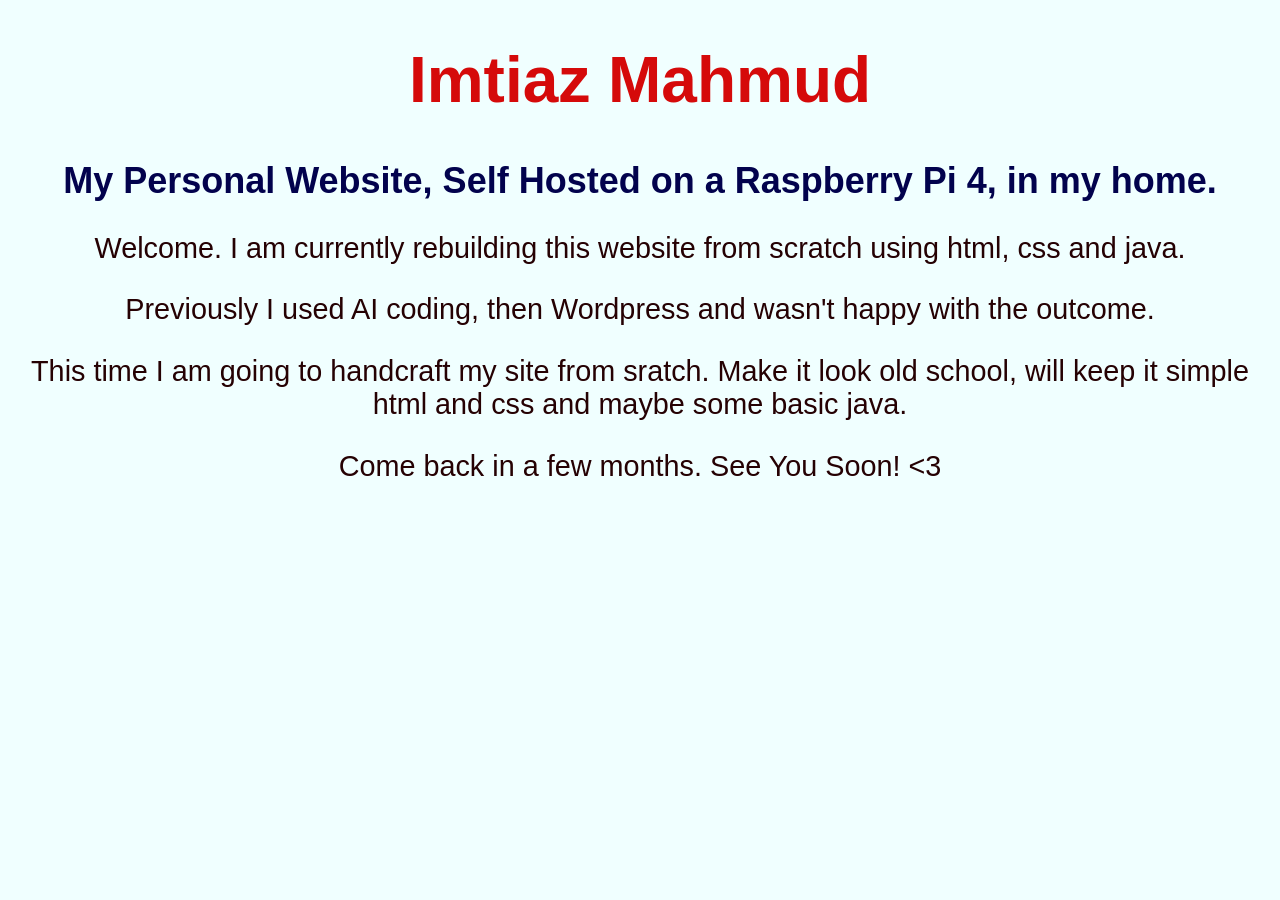
==== index.html @ 999d901f "First Website Stracture" ====
<!DOCTYPE html>
<html lang="en">
<head>
    <meta charset="UTF-8">
    <meta name="viewport" content="width=device-width, initial-scale=1.0">
    <title>Imtiaz</title>
    <link rel = "stylesheet" href="CSS/style.css">
</head>

<body>
    <h1>Imtiaz Mahmud</h1>
    <h2>My Personal Website, Self Hosted on a Raspberry Pi 4, in my home.</h2>
    <p>Welcome. I am currently rebuilding this website from scratch using
        html, css and java.
    </p>
    <p>
        Previously I used AI coding, then Wordpress and wasn't happy with the outcome.
    </p>
    <p>
        This time I am going to handcraft my site from sratch. Make it look old school, will keep it
        simple html and css and maybe some basic java. 
    </p>
    <p>
        Come back in a few months. See You Soon! <3
    </p>
    
</body>
</html>
---- CSS/style.css ----
body {
    font-family: "Comic Sans MS", cursive, sans-serif;
    font-size:1.5rem;
    margin: auto;
    align-items: center;
    background-color: azure;
    text-align: center;
    background-image: url("../images/I2.jpg");
    background-size:cover;


}
h1{
    color: rgb(213, 10, 10);  
    font-size:4rem;
}
h2{
    color: rgb(2, 2, 77);
}

p{
    color:rgb(37, 1, 3);
    font-size: 1.8rem;
    
}
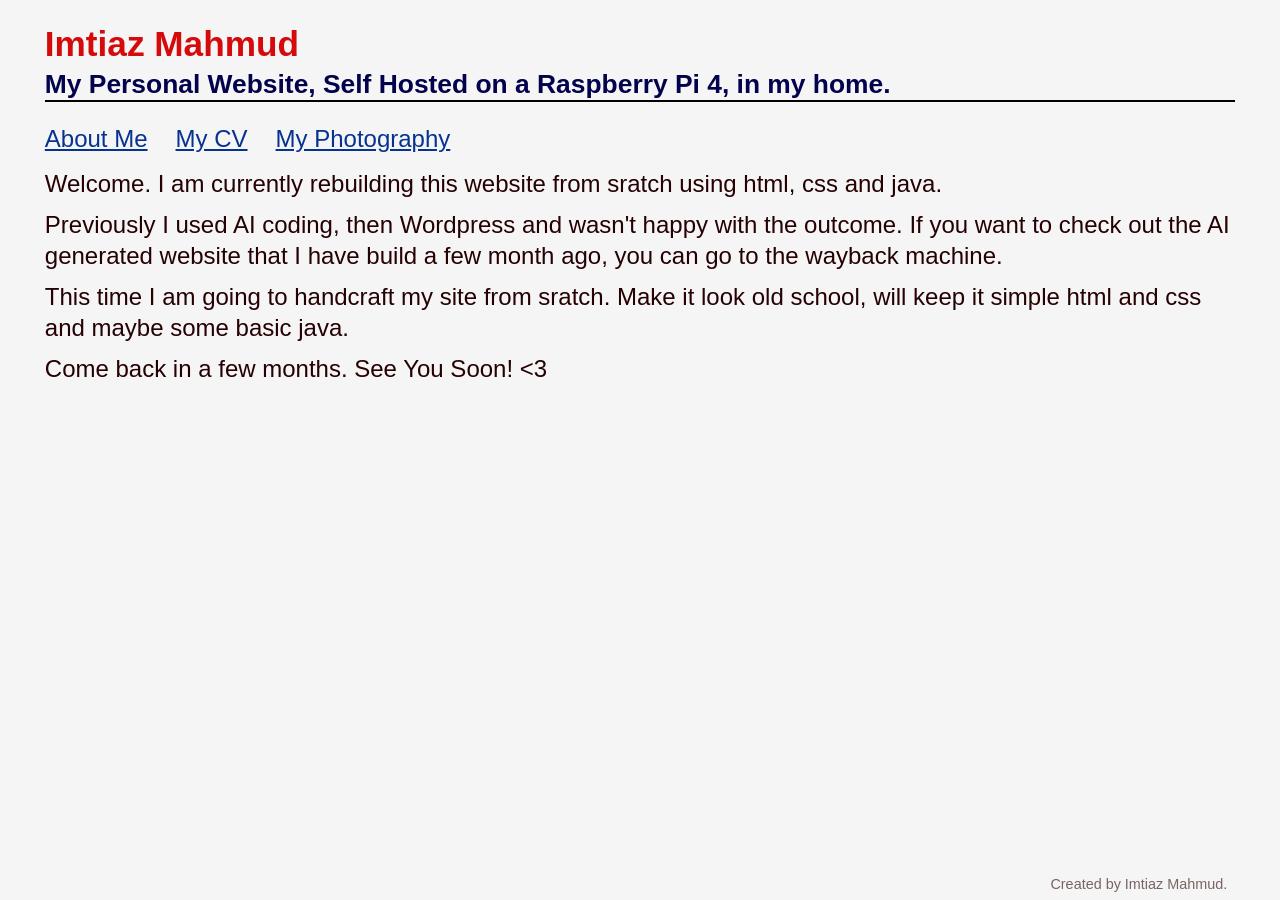
==== commit 4a9df8ce: "Nav bars CV and Background" ====
--- a/index.html
+++ b/index.html
@@ -4,17 +4,33 @@
     <meta charset="UTF-8">
     <meta name="viewport" content="width=device-width, initial-scale=1.0">
     <title>Imtiaz</title>
-    <link rel = "stylesheet" href="CSS/style.css">
+    <link rel = "stylesheet" href="style.css">
+    <link rel="icon" type="image/png" href="images/love.png">
 </head>
 
 <body>
-    <h1>Imtiaz Mahmud</h1>
-    <h2>My Personal Website, Self Hosted on a Raspberry Pi 4, in my home.</h2>
-    <p>Welcome. I am currently rebuilding this website from scratch using
-        html, css and java.
+    <header>
+        <h1>Imtiaz Mahmud</h1>
+        <h2>My Personal Website, Self Hosted on a Raspberry Pi 4, in my home.</h2>
+    </header>
+   
+    
+<nav>
+    <ul>
+        <li><a href="about/about.html">About Me</a></li>
+        <li><a href="cv/cv.html">My CV</a></li>
+        <li> <a href="photography/my_photos.html">My Photography</a></li>
+    </ul>
+</nav>
+
+<main> 
+    <p>Welcome. I am currently rebuilding this website from sratch using
+    html, css and java.
     </p>
     <p>
         Previously I used AI coding, then Wordpress and wasn't happy with the outcome.
+        If you want to check out the AI generated website that I have build a few month ago, 
+        you can go to the wayback machine.
     </p>
     <p>
         This time I am going to handcraft my site from sratch. Make it look old school, will keep it
@@ -23,6 +39,10 @@
     <p>
         Come back in a few months. See You Soon! <3
     </p>
-    
+</main>
+
+<footer>
+    Created by Imtiaz Mahmud.
+</footer>
 </body>
 </html>
--- a/style.css
+++ b/style.css
@@ -0,0 +1,68 @@
+:root{
+    font-family:"Inter", sans-serif;
+}
+body{
+    font-family: "Inter", sans-serif;
+    background-color: whitesmoke;
+    font-size: 1.1rem;
+
+    margin: 0 3.5%;
+
+    min-height: 100vh;
+
+    display: flex;
+    flex-direction: column;
+}
+main{
+    flex:1;
+}
+h1{
+    font-family: "Comic Sans MS", cursive, sans-serif;
+    color: rgb(213, 10, 10);
+    margin-bottom:5px 
+}
+h2{
+    font-family: "Comic Sans MS", cursive, sans-serif;
+    color: rgb(2, 2, 77);
+    margin-top: 5px;
+    border-bottom: 2px solid black;
+
+}
+
+p{
+    color:rgb(37, 1, 3);
+    font-size: 1.5rem;
+    line-height: 1.3;
+    margin-top: 0.6rem;
+    margin-bottom: 0.6rem;
+}
+
+
+nav ul{
+    display: flex;
+    gap:8px;
+    list-style: none;
+    padding: 0;
+    margin-top:2px;
+    margin-bottom: 5px;
+}
+
+nav a{
+    color: rgb(6, 50, 145);
+    text-decoration:underline;
+    margin-right: 20px;
+    font-weight: 500;
+    font-size: 1.5rem;
+}
+
+nav a:hover{
+    color: rgb(187, 21, 21);
+}
+
+footer{
+    margin-top:50px;
+    font-size:0.9rem;
+    color:rgb(121, 100, 100);
+    padding: 8px;
+    text-align: right;
+}
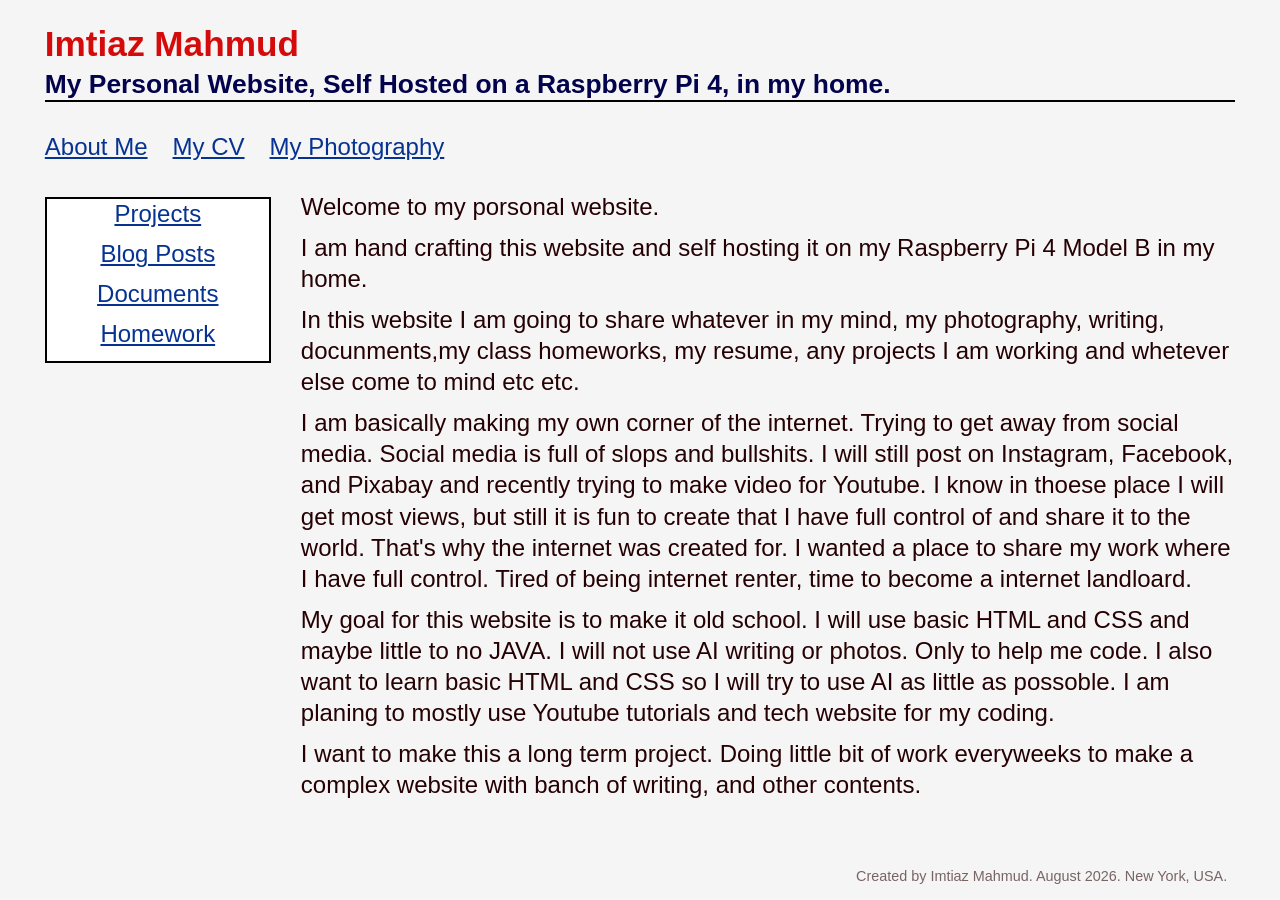
==== commit 0b996154: "Left Nav" ====
--- a/index.html
+++ b/index.html
@@ -3,7 +3,13 @@
 <head>
     <meta charset="UTF-8">
     <meta name="viewport" content="width=device-width, initial-scale=1.0">
-    <title>Imtiaz</title>
+    <meta name="description" content="Imtiaz Mahmud's hand crafted 
+    self hosted website from Bronx, New York.">
+    <meta name="keywords" content="imtiaz mahmud, bronx new york, personal website, photography">
+    <meta name="robots" content="index, follow">
+    <meta name="author" content="Imtiaz Mahmud">
+
+    <title>Imtiaz Mahmud</title>
     <link rel = "stylesheet" href="style.css">
     <link rel="icon" type="image/png" href="images/love.png">
 </head>
@@ -15,7 +21,7 @@
     </header>
    
     
-<nav>
+<nav class = "top-nav">
     <ul>
         <li><a href="about/about.html">About Me</a></li>
         <li><a href="cv/cv.html">My CV</a></li>
@@ -23,26 +29,56 @@
     </ul>
 </nav>
 
-<main> 
-    <p>Welcome. I am currently rebuilding this website from sratch using
-    html, css and java.
+<div class="container">
+<aside class="left-nav">
+
+    <nav>
+        <ul>
+            <li><a href="#projects">Projects</a></li>
+            <li><a href="#blog">Blog Posts</a></li>
+            <li><a href="#documents">Documents</a></li>
+            <li><a href="#homework">Homework</a></li>
+        </ul>
+    </nav>
+
+</aside>
+
+
+
+    <main> 
+    <p>Welcome to my porsonal website.</p>
+    <p>I am hand crafting this website and self hosting
+    it on my Raspberry Pi 4 Model B in my home.</p>
+    <p>In this website I am going to share whatever in my mind, my photography,
+        writing, docunments,my class homeworks, my resume, any projects I am working and
+        whetever else come to mind etc etc.
+    </p>
+    <p>I am basically making my own corner of the internet. Trying to get away from 
+        social media. Social media is full of slops and bullshits. I will still post on Instagram,
+        Facebook, and Pixabay and recently trying to make video for Youtube.
+        I know in thoese place I will get most views, but still it is fun to create that I have
+        full control of and share it to the world. That's why the internet was created for. 
+        I wanted a place to share my work where I have full control. Tired of being internet 
+        renter, time to become a internet landloard. 
     </p>
     <p>
-        Previously I used AI coding, then Wordpress and wasn't happy with the outcome.
-        If you want to check out the AI generated website that I have build a few month ago, 
-        you can go to the wayback machine.
+        My goal for this website is to make it old school. I will use basic HTML and CSS and maybe
+        little to no JAVA. I will not use AI writing or photos. Only to help me code. 
+        I also want to learn basic HTML and CSS so I will try to use AI as little as possoble.
+        I am planing to mostly use Youtube tutorials and tech website for my coding.
     </p>
-    <p>
-        This time I am going to handcraft my site from sratch. Make it look old school, will keep it
-        simple html and css and maybe some basic java. 
+    <p>I want to make this a long term project. Doing little bit of work everyweeks
+        to make a complex website with banch of writing, and other contents.
     </p>
-    <p>
-        Come back in a few months. See You Soon! <3
-    </p>
+    
 </main>
 
+</div>
+
+
+
 <footer>
-    Created by Imtiaz Mahmud.
+    Created by Imtiaz Mahmud. August 2026. New York, USA.
 </footer>
 </body>
 </html>
--- a/style.css
+++ b/style.css
@@ -38,25 +38,67 @@
 }
 
 
-nav ul{
+/* =========================
+   Top Navigation
+========================= */
+
+.top-nav ul{
     display: flex;
-    gap:8px;
+    gap: 25px;
     list-style: none;
+    margin: 10px 0 20px;
     padding: 0;
-    margin-top:2px;
-    margin-bottom: 5px;
 }
+
+
+/* =========================
+   Shared Navigation Links
+========================= */
 
 nav a{
     color: rgb(6, 50, 145);
-    text-decoration:underline;
-    margin-right: 20px;
+    text-decoration: underline;
+    font-size: 1.5rem;
     font-weight: 500;
-    font-size: 1.5rem;
 }
 
 nav a:hover{
     color: rgb(187, 21, 21);
+}
+
+
+/* =========================
+   Main Page Layout
+========================= */
+
+.container{
+    display: flex;
+    gap: 30px;
+    align-items: flex-start;
+}
+
+
+/* =========================
+   Left Sidebar Navigation
+========================= */
+
+.left-nav{
+    width: 220px;
+    border: 2px solid black;
+    padding: 1px;
+    background-color: white;
+    margin-top: 16px;
+}
+
+.left-nav ul{
+    list-style: none;
+    margin: 0;
+    padding: 0;
+    text-align: center;
+}
+
+.left-nav li{
+    margin-bottom: 12px;
 }
 
 footer{
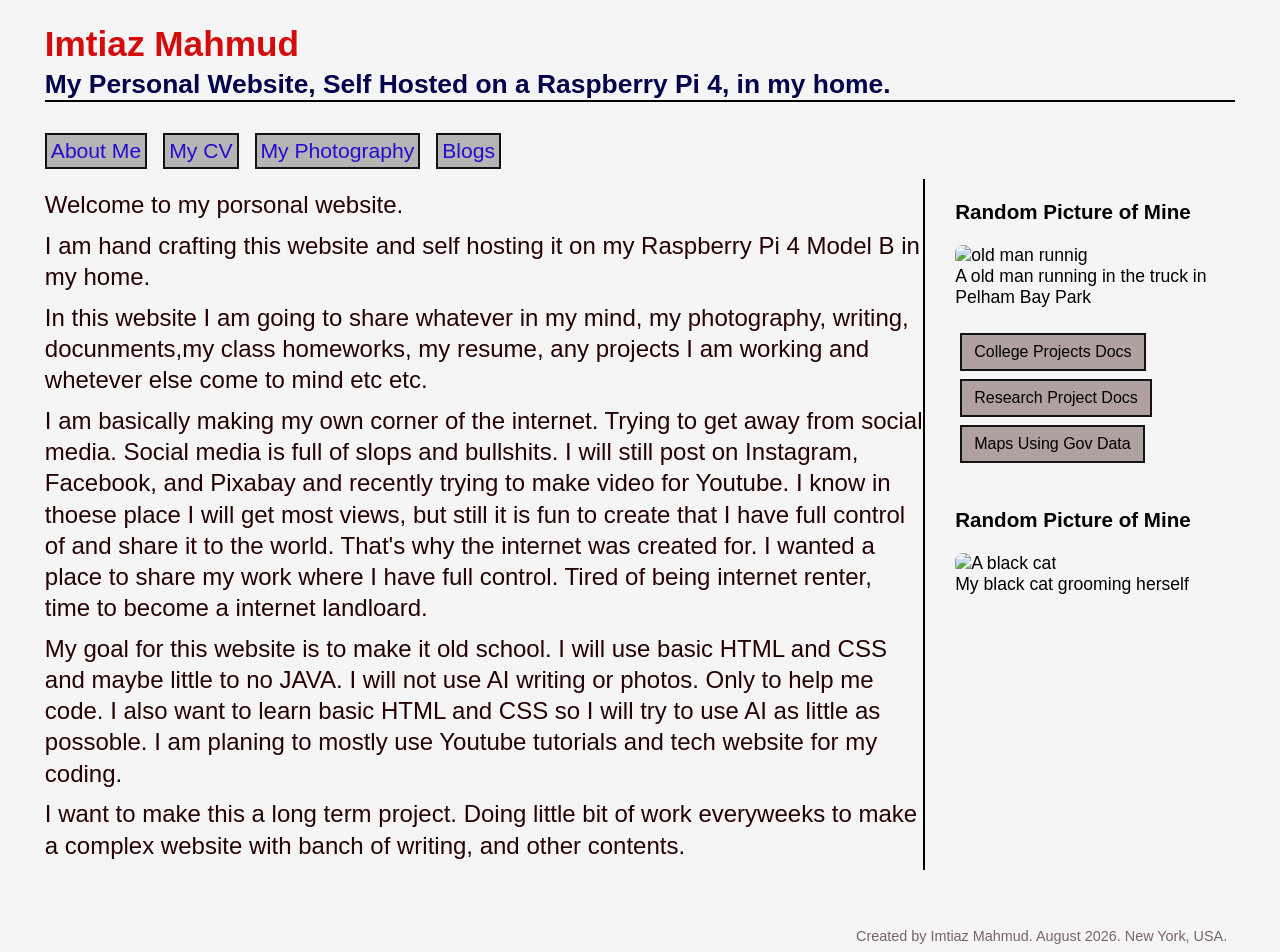
==== commit 8d94d9c3: "July 31" ====
--- a/index.html
+++ b/index.html
@@ -21,32 +21,19 @@
     </header>
    
     
-<nav class = "top-nav">
-    <ul>
-        <li><a href="about/about.html">About Me</a></li>
-        <li><a href="cv/cv.html">My CV</a></li>
-        <li> <a href="photography/my_photos.html">My Photography</a></li>
-    </ul>
+<nav>
+
+    <a href="about/about.html">About Me</a>
+    <a href="cv/cv.html">My CV</a>
+    <a href="photography/my_photos.html">My Photography</a>
+    <a href="#">Blogs</a>
+
 </nav>
 
-<div class="container">
-<aside class="left-nav">
 
-    <nav>
-        <ul>
-            <li><a href="#projects">Projects</a></li>
-            <li><a href="#blog">Blog Posts</a></li>
-            <li><a href="#documents">Documents</a></li>
-            <li><a href="#homework">Homework</a></li>
-        </ul>
-    </nav>
-
-</aside>
-
-
-
-    <main> 
-    <p>Welcome to my porsonal website.</p>
+<main> 
+    <article>
+        <p>Welcome to my porsonal website.</p>
     <p>I am hand crafting this website and self hosting
     it on my Raspberry Pi 4 Model B in my home.</p>
     <p>In this website I am going to share whatever in my mind, my photography,
@@ -70,10 +57,32 @@
     <p>I want to make this a long term project. Doing little bit of work everyweeks
         to make a complex website with banch of writing, and other contents.
     </p>
+    </article>
+
+    <aside>
+        <div class="widget">
+            <h3>Random Picture of Mine</h3>
+            <img src="https://lehman.blob.core.windows.net/photos/imtiaz_bronx-running-9975121.jpg" alt="old man runnig">
+            <figcaption>A old man running in the truck in Pelham Bay Park</figcaption>
+        </div>
+
+        <div class="widget">
+            <nav class="right">
+                <a href="#">College Projects Docs</a>
+                <a href="#"> Research Project Docs</a>
+                <a href="#">Maps Using Gov Data</a>
+            </nav>
+        </div>
+        
+        <div class="widget">
+            <h3>Random Picture of Mine</h3>
+            <img src="https://lehman.blob.core.windows.net/photos/imtiaz_bronx-cat-9968302.jpg" alt="A black cat">
+            <figcaption>My black cat grooming herself</figcaption>
+        </div>
+    </aside>
+    
     
 </main>
-
-</div>
 
 
 
--- a/style.css
+++ b/style.css
@@ -13,9 +13,68 @@
     display: flex;
     flex-direction: column;
 }
+nav{
+    display: flex;
+    gap: 1rem;
+    text-align:left;
+    font-size:larger;
+    margin: 10px;
+    margin-left: 0;
+    
+}
+nav a{
+    color: rgb(37, 11, 207);
+    text-decoration: none;
+    border: 2px solid rgb(18, 19, 19);
+    width:max-content;
+    padding: 4px;
+    background-color: rgba(128, 128, 128, 0.54);
+}
+
+nav a:hover {
+    color:rgb(8, 234, 8);
+    background-color: rgba(0, 0, 255, 0.419);
+
+}
+.widget nav.right {
+    display: flex;
+    flex-direction: column;
+    gap:8px;
+    padding: 5px;
+}
+
+.widget nav.right a {
+    color: #000000;
+    text-decoration: none;
+    font-size: 1rem;
+    padding: 8px 12px;
+    background-color: #6d4b4b7f;
+    transition: background-color .5s ease;
+}
+
+.widget nav.right a:hover {
+    background-color: #0dc910;
+}
+
 main{
-    flex:1;
+    display: grid;
+    grid-template-columns: 1fr 280px;
+    gap: 30px;
 }
+article{
+    border-right: 2px solid black;
+}
+aside{
+    display: flex;
+    flex-direction: column;
+    gap:10px;
+}
+aside img{
+    max-width: 100%;
+    height: auto;
+    border-radius: 8px;
+}
+
 h1{
     font-family: "Comic Sans MS", cursive, sans-serif;
     color: rgb(213, 10, 10);
@@ -37,70 +96,6 @@
     margin-bottom: 0.6rem;
 }
 
-
-/* =========================
-   Top Navigation
-========================= */
-
-.top-nav ul{
-    display: flex;
-    gap: 25px;
-    list-style: none;
-    margin: 10px 0 20px;
-    padding: 0;
-}
-
-
-/* =========================
-   Shared Navigation Links
-========================= */
-
-nav a{
-    color: rgb(6, 50, 145);
-    text-decoration: underline;
-    font-size: 1.5rem;
-    font-weight: 500;
-}
-
-nav a:hover{
-    color: rgb(187, 21, 21);
-}
-
-
-/* =========================
-   Main Page Layout
-========================= */
-
-.container{
-    display: flex;
-    gap: 30px;
-    align-items: flex-start;
-}
-
-
-/* =========================
-   Left Sidebar Navigation
-========================= */
-
-.left-nav{
-    width: 220px;
-    border: 2px solid black;
-    padding: 1px;
-    background-color: white;
-    margin-top: 16px;
-}
-
-.left-nav ul{
-    list-style: none;
-    margin: 0;
-    padding: 0;
-    text-align: center;
-}
-
-.left-nav li{
-    margin-bottom: 12px;
-}
-
 footer{
     margin-top:50px;
     font-size:0.9rem;
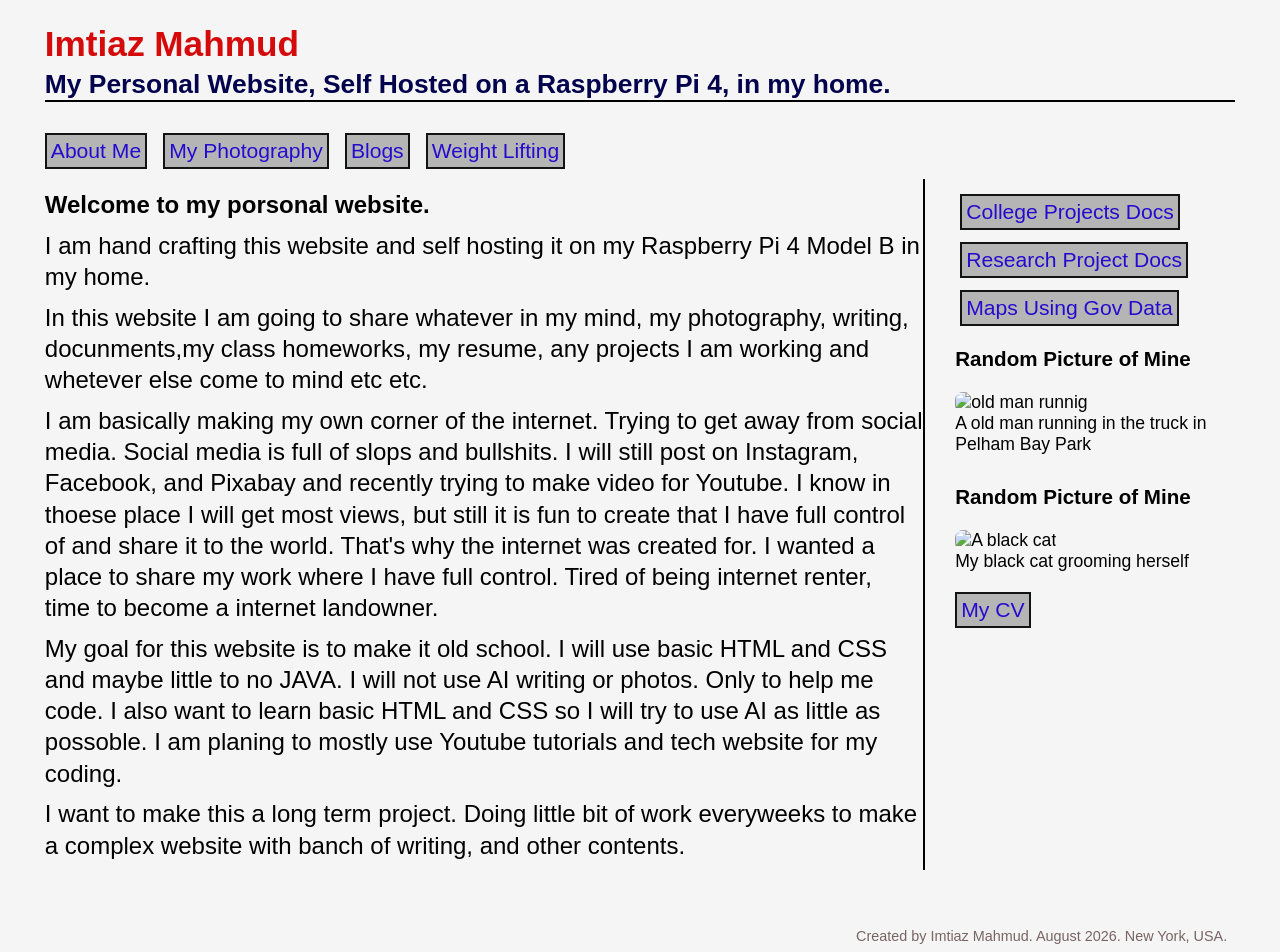
==== commit 0bcae735: "Pixabay Photos Links" ====
--- a/index.html
+++ b/index.html
@@ -24,16 +24,16 @@
 <nav>
 
     <a href="about/about.html">About Me</a>
-    <a href="cv/cv.html">My CV</a>
     <a href="photography/my_photos.html">My Photography</a>
     <a href="#">Blogs</a>
+    <a href="#">Weight Lifting</a>
 
 </nav>
 
 
 <main> 
     <article>
-        <p>Welcome to my porsonal website.</p>
+    <p> <b>Welcome to my porsonal website.</b></p>
     <p>I am hand crafting this website and self hosting
     it on my Raspberry Pi 4 Model B in my home.</p>
     <p>In this website I am going to share whatever in my mind, my photography,
@@ -46,7 +46,7 @@
         I know in thoese place I will get most views, but still it is fun to create that I have
         full control of and share it to the world. That's why the internet was created for. 
         I wanted a place to share my work where I have full control. Tired of being internet 
-        renter, time to become a internet landloard. 
+        renter, time to become a internet landowner. 
     </p>
     <p>
         My goal for this website is to make it old school. I will use basic HTML and CSS and maybe
@@ -61,29 +61,37 @@
 
     <aside>
         <div class="widget">
-            <h3>Random Picture of Mine</h3>
-            <img src="https://lehman.blob.core.windows.net/photos/imtiaz_bronx-running-9975121.jpg" alt="old man runnig">
-            <figcaption>A old man running in the truck in Pelham Bay Park</figcaption>
-        </div>
-
-        <div class="widget">
             <nav class="right">
                 <a href="#">College Projects Docs</a>
                 <a href="#"> Research Project Docs</a>
                 <a href="#">Maps Using Gov Data</a>
             </nav>
         </div>
+
+        <div class="widget">
+            <h3>Random Picture of Mine</h3>
+            <img src="https://pixabay.com/images/download/imtiaz_bronx-running-9975121_1920.jpg" alt="old man runnig">
+            <figcaption>A old man running in the truck in Pelham Bay Park</figcaption>
+        </div>
+
+
         
         <div class="widget">
             <h3>Random Picture of Mine</h3>
-            <img src="https://lehman.blob.core.windows.net/photos/imtiaz_bronx-cat-9968302.jpg" alt="A black cat">
+            <img src="https://pixabay.com/images/download/imtiaz_bronx-cat-9968302_1920.jpg" alt="A black cat">
             <figcaption>My black cat grooming herself</figcaption>
         </div>
+
+
+        <div class="widget">
+            <nav>
+            <a href="cv/cv.html">My CV</a>
+            </nav>
+
+        </div>
     </aside>
-    
-    
+      
 </main>
-
 
 
 <footer>
--- a/style.css
+++ b/style.css
@@ -39,21 +39,23 @@
 .widget nav.right {
     display: flex;
     flex-direction: column;
-    gap:8px;
+    gap:12px;
     padding: 5px;
+    margin-bottom: -15px;
 }
 
 .widget nav.right a {
-    color: #000000;
+    color: rgb(37, 11, 207);
     text-decoration: none;
-    font-size: 1rem;
-    padding: 8px 12px;
-    background-color: #6d4b4b7f;
-    transition: background-color .5s ease;
+    border: 2px solid rgb(18, 19, 19);
+    width:max-content;
+    padding: 4px;
+    background-color: rgba(128, 128, 128, 0.54);
 }
 
 .widget nav.right a:hover {
-    background-color: #0dc910;
+    color:rgb(8, 234, 8);
+    background-color: rgba(0, 0, 255, 0.419);
 }
 
 main{
@@ -89,7 +91,7 @@
 }
 
 p{
-    color:rgb(37, 1, 3);
+    color:rgb(0, 0, 0);
     font-size: 1.5rem;
     line-height: 1.3;
     margin-top: 0.6rem;
@@ -103,3 +105,17 @@
     padding: 8px;
     text-align: right;
 }
+
+.icon-link {
+    display: inline-flex;
+    align-items: center; /* Aligns icon vertically with text */
+    gap: 8px;            /* Space between image and text */
+    text-decoration: none;
+    font-size: 1rem;
+}
+
+.link-icon {
+    width: 20px;          /* Shrinks 64px image to fit text height cleanly */
+    height: 20px;
+    object-fit: contain;  /* Keeps image proportions crisp */
+}
